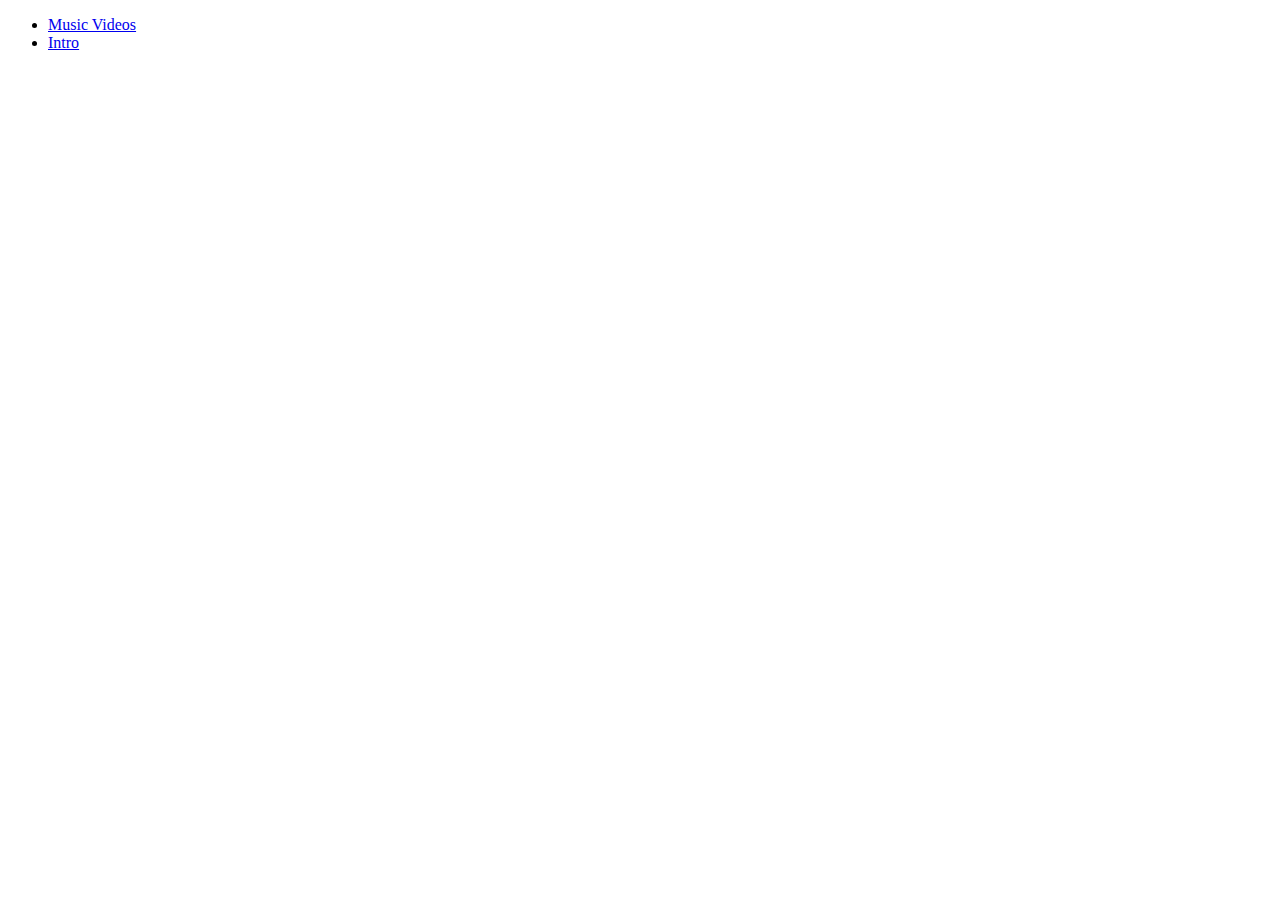
==== music videos.html @ 0f2c92b2 "alot of edits" ====
<!DOCTYPE html>
<html lang="en">
<head>
    <meta charset="utf-8">
    <title>Astray We Bloom</title>
</head>

<body>
	<header>
		<nav>
			<ul>
				<li><a href="music videos.html">Music Videos</a></li>
				<li><a href="index.html">Intro</a></li>
			<ul>
		<nav>
	</head>
	<div id="Health">
	<iframe width="1520" height="570" src="https://www.youtube.com/embed/h0Ev9kOuHXA" title="Astray We Bloom  - Health (Official Music Video)" frameborder="0" allow="accelerometer; autoplay; clipboard-write; encrypted-media; gyroscope; picture-in-picture; web-share" allowfullscreen></iframe>
	</div>
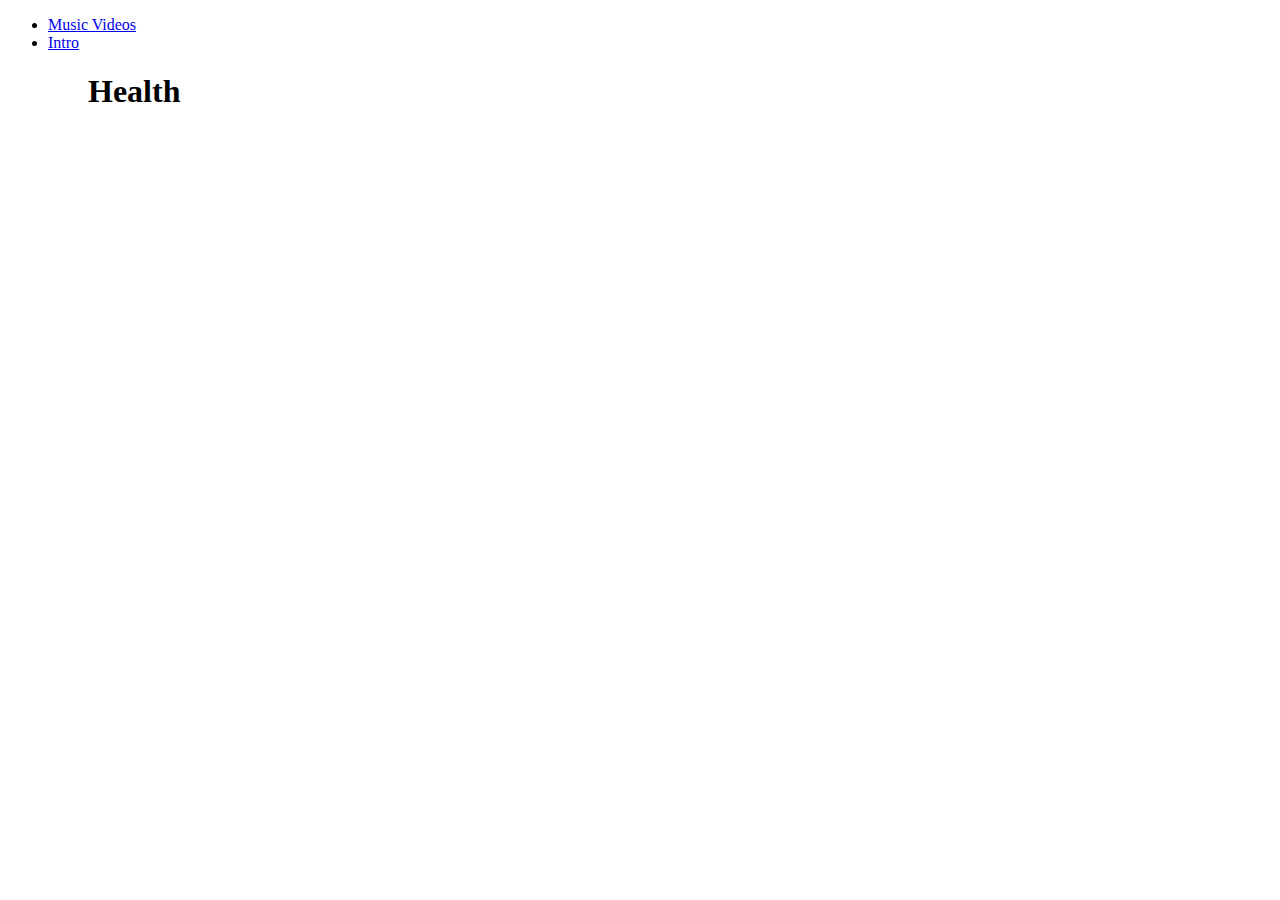
==== commit f403bc9b: "title" ====
--- a/music videos.html
+++ b/music videos.html
@@ -15,5 +15,6 @@
 		<nav>
 	</head>
 	<div id="Health">
-	<iframe width="1520" height="570" src="https://www.youtube.com/embed/h0Ev9kOuHXA" title="Astray We Bloom  - Health (Official Music Video)" frameborder="0" allow="accelerometer; autoplay; clipboard-write; encrypted-media; gyroscope; picture-in-picture; web-share" allowfullscreen></iframe>
+	<h1>Health</h1>
+	<iframe width="1200" height="540" src="https://www.youtube.com/embed/h0Ev9kOuHXA" title="Astray We Bloom  - Health (Official Music Video)" frameborder="0" allow="accelerometer; autoplay; clipboard-write; encrypted-media; gyroscope; picture-in-picture; web-share" allowfullscreen></iframe>
 	</div>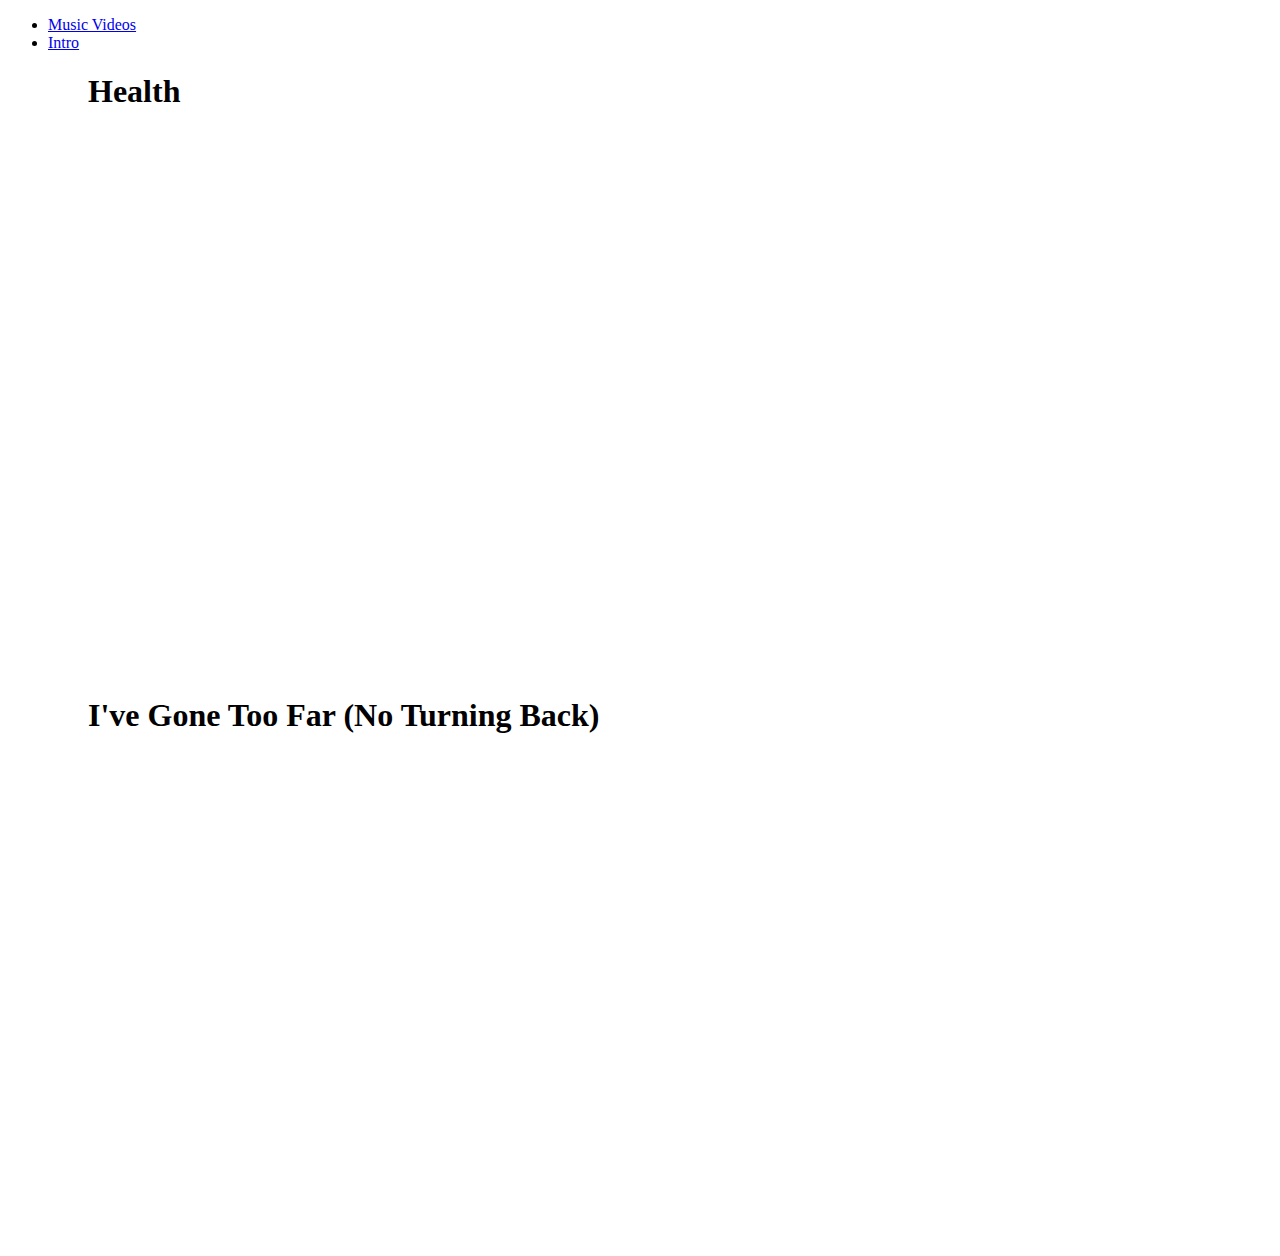
==== commit 6671c689: "added AMV" ====
--- a/music videos.html
+++ b/music videos.html
@@ -17,4 +17,8 @@
 	<div id="Health">
 	<h1>Health</h1>
 	<iframe width="1200" height="540" src="https://www.youtube.com/embed/h0Ev9kOuHXA" title="Astray We Bloom  - Health (Official Music Video)" frameborder="0" allow="accelerometer; autoplay; clipboard-write; encrypted-media; gyroscope; picture-in-picture; web-share" allowfullscreen></iframe>
-	</div>+	</div>
+	<div id="No turning back">
+	<h1>I've Gone Too Far (No Turning Back)</h1>
+	<iframe width="831" height="480" src="https://www.youtube.com/embed/4wbUAWr__YY" title="Astray We Bloom - I&#39;ve Gone Too Far (No Turning Back) (Official AMV Lyrics)" frameborder="0" allow="accelerometer; autoplay; clipboard-write; encrypted-media; gyroscope; picture-in-picture; web-share" allowfullscreen></iframe>
+	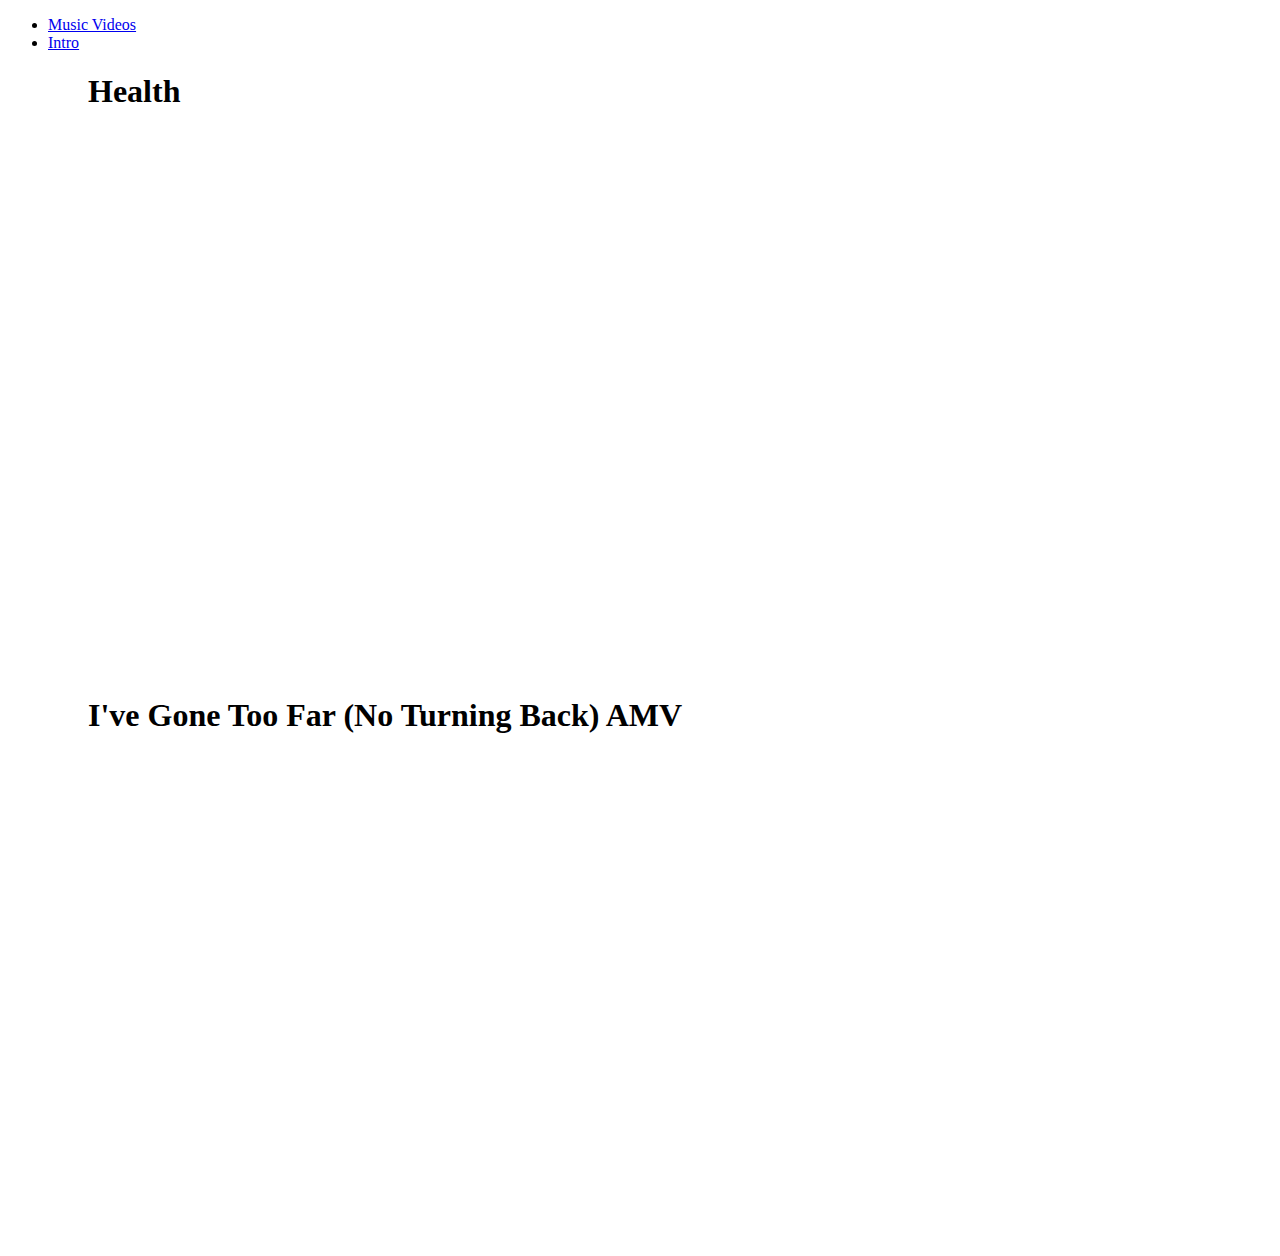
==== commit 4a95d78e: "Update music videos.html" ====
--- a/music videos.html
+++ b/music videos.html
@@ -19,6 +19,6 @@
 	<iframe width="1200" height="540" src="https://www.youtube.com/embed/h0Ev9kOuHXA" title="Astray We Bloom  - Health (Official Music Video)" frameborder="0" allow="accelerometer; autoplay; clipboard-write; encrypted-media; gyroscope; picture-in-picture; web-share" allowfullscreen></iframe>
 	</div>
 	<div id="No turning back">
-	<h1>I've Gone Too Far (No Turning Back)</h1>
+	<h1>I've Gone Too Far (No Turning Back) AMV</h1>
 	<iframe width="831" height="480" src="https://www.youtube.com/embed/4wbUAWr__YY" title="Astray We Bloom - I&#39;ve Gone Too Far (No Turning Back) (Official AMV Lyrics)" frameborder="0" allow="accelerometer; autoplay; clipboard-write; encrypted-media; gyroscope; picture-in-picture; web-share" allowfullscreen></iframe>
 	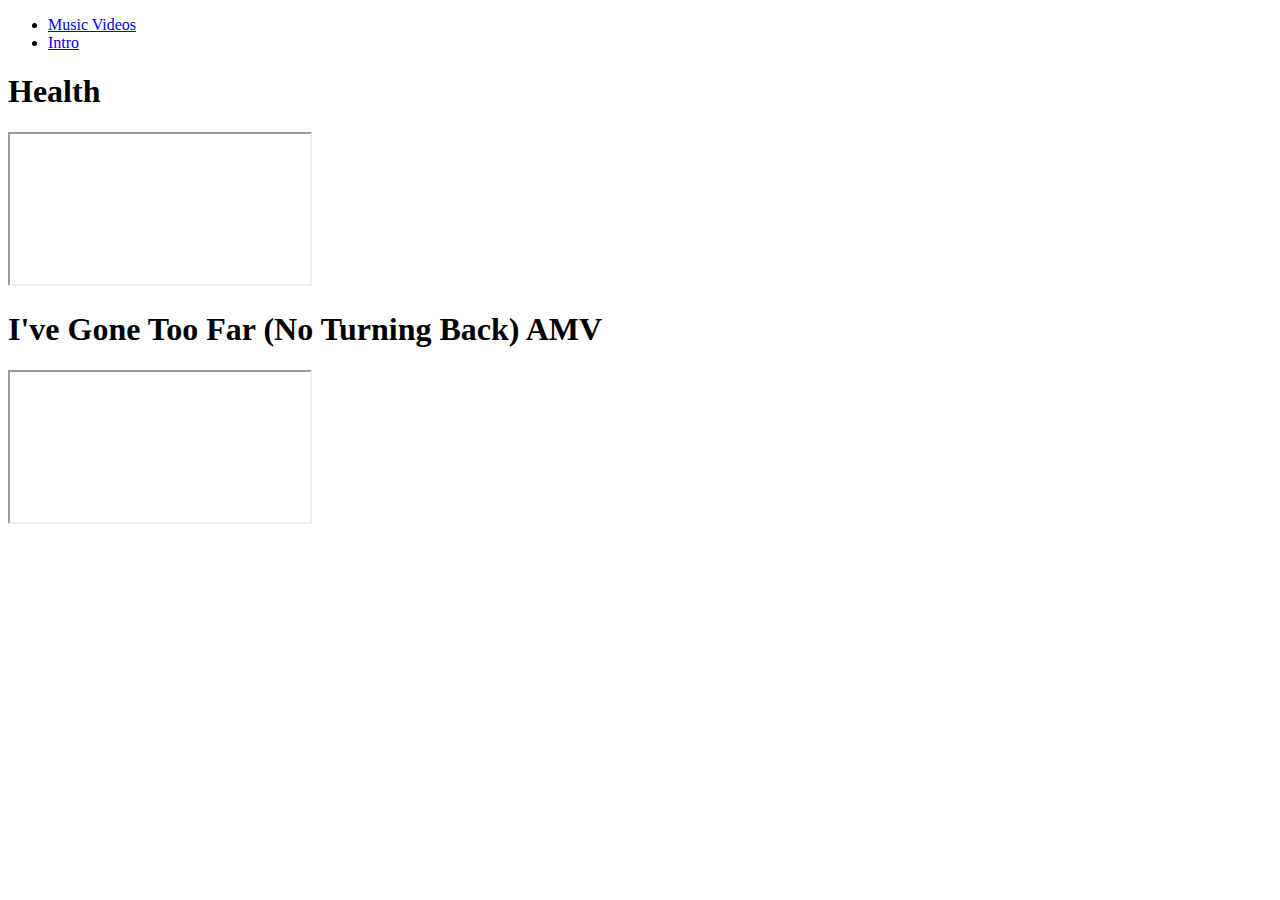
==== commit 4d0b57c5: "Update music videos.html" ====
--- a/music videos.html
+++ b/music videos.html
@@ -1,24 +1,23 @@
 <!DOCTYPE html>
 <html lang="en">
-<head>
+  <head>
     <meta charset="utf-8">
     <title>Astray We Bloom</title>
-</head>
-
-<body>
-	<header>
-		<nav>
-			<ul>
-				<li><a href="music videos.html">Music Videos</a></li>
-				<li><a href="index.html">Intro</a></li>
-			<ul>
-		<nav>
-	</head>
-	<div id="Health">
-	<h1>Health</h1>
-	<iframe width="1200" height="540" src="https://www.youtube.com/embed/h0Ev9kOuHXA" title="Astray We Bloom  - Health (Official Music Video)" frameborder="0" allow="accelerometer; autoplay; clipboard-write; encrypted-media; gyroscope; picture-in-picture; web-share" allowfullscreen></iframe>
-	</div>
-	<div id="No turning back">
+  </head>
+  <body>
+      <header>
+	    <nav>
+		  <ul>
+		    <li><a href="music videos.html">Music Videos</a></li>
+			<li><a href="index.html">Intro</a></li>
+		  <ul>
+		</nav>
+	  </head>
+	  <div id="Health">
+	    <h1>Health</h1>
+		  <iframe src="https://www.youtube.com/embed/h0Ev9kOuHXA" title="Astray We Bloom  - Health (Official Music Video)" allow="accelerometer; autoplay; clipboard-write; encrypted-media; gyroscope; picture-in-picture; web-share" allowfullscreen></iframe>
+	  </div>
+	   <div id="No turning back">
 	<h1>I've Gone Too Far (No Turning Back) AMV</h1>
-	<iframe width="831" height="480" src="https://www.youtube.com/embed/4wbUAWr__YY" title="Astray We Bloom - I&#39;ve Gone Too Far (No Turning Back) (Official AMV Lyrics)" frameborder="0" allow="accelerometer; autoplay; clipboard-write; encrypted-media; gyroscope; picture-in-picture; web-share" allowfullscreen></iframe>
+	<iframe src="https://www.youtube.com/embed/4wbUAWr__YY" title="Astray We Bloom - I&#39;ve Gone Too Far (No Turning Back) (Official AMV Lyrics)" allow="accelerometer; autoplay; clipboard-write; encrypted-media; gyroscope; picture-in-picture; web-share" allowfullscreen></iframe>
 	